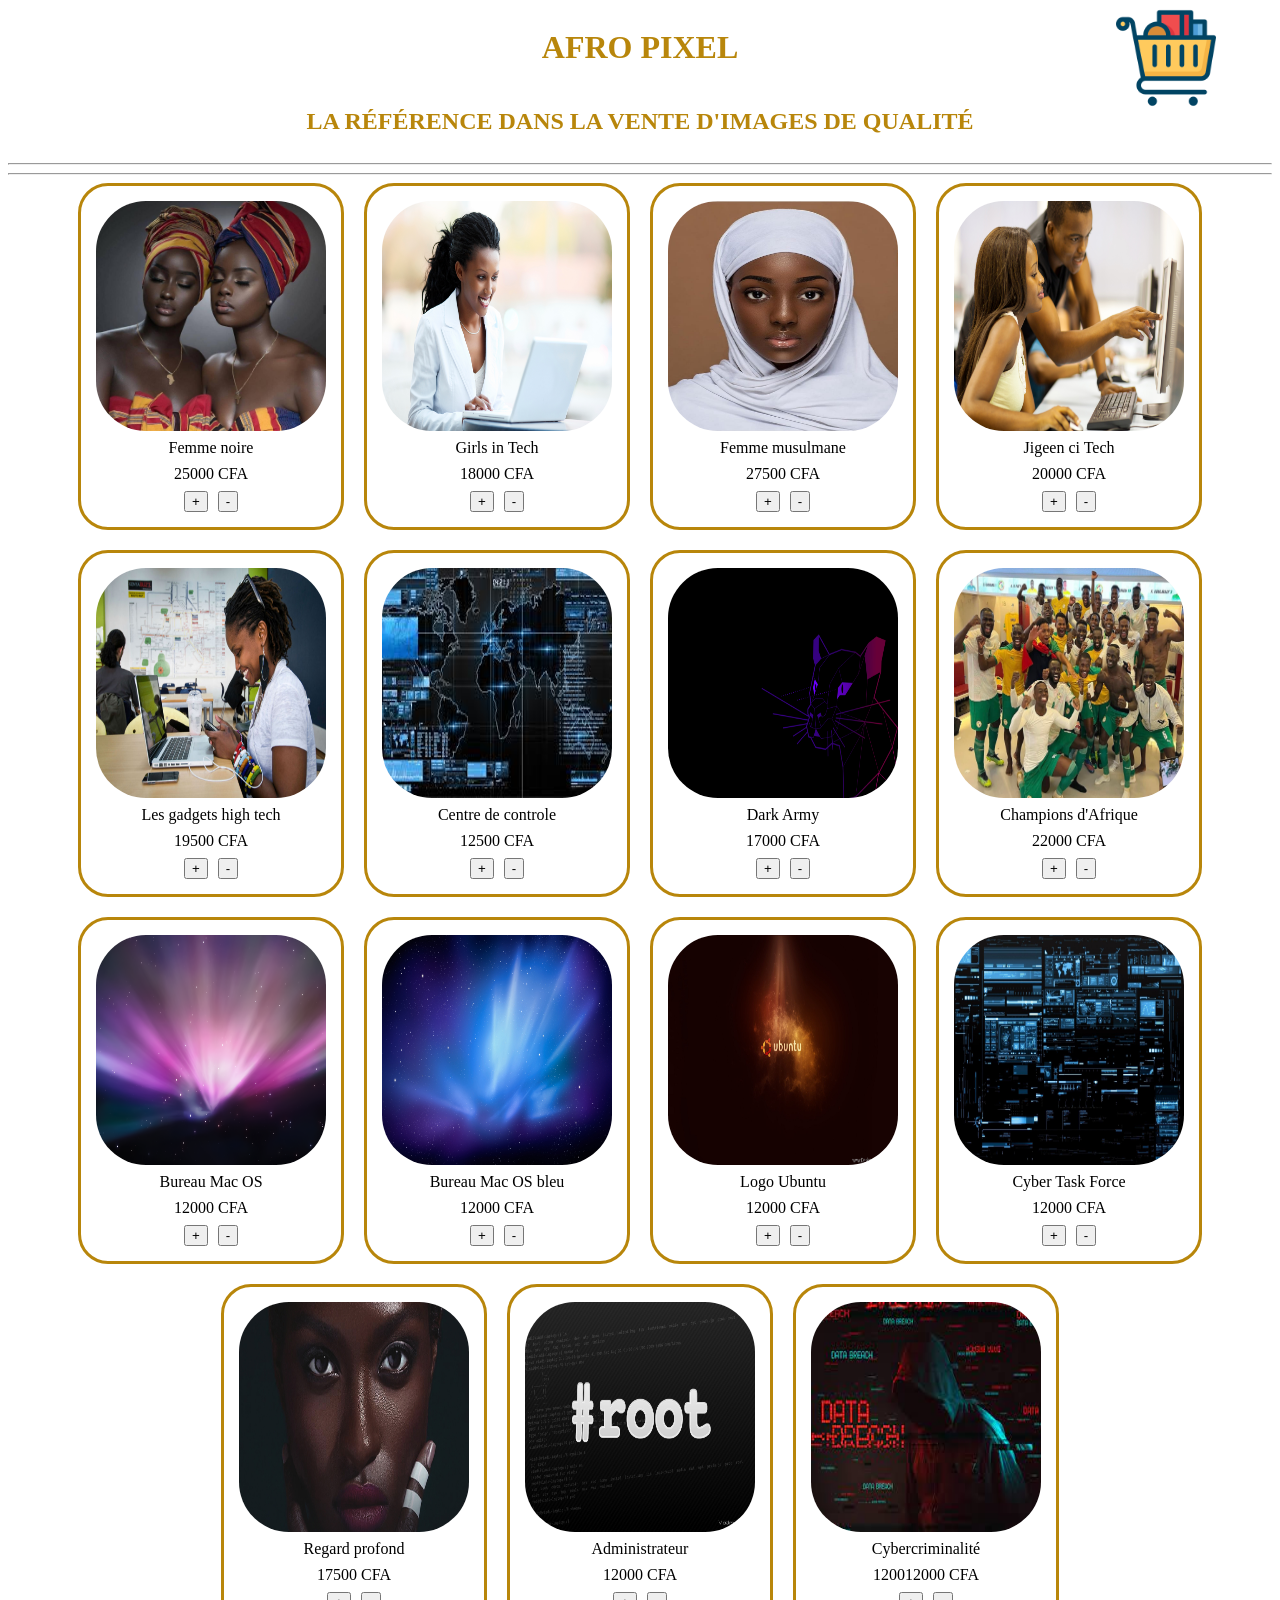
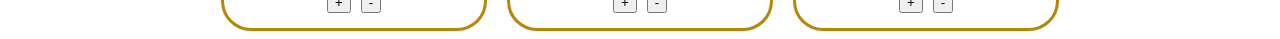
==== index.html @ 549ae967 "refactor: regroupement des classes dans un seul fichier index.js" ====
<!DOCTYPE html>
<html lang="fr">
<head>
    <meta charset="UTF-8">
    <meta name="viewport" content="width=device-width, initial-scale=1.0">
    <title>afro_pixel</title>
    <link rel="stylesheet" href="css/index.css">
    <link rel="stylesheet" href="css/carte_produit.css">
    <link rel="stylesheet" href="css/liste_produit.css">
    <script type="module" src="js/index.js" defer></script>
</head>
<body>
    <div id="header">
        <div class="text_header">
            <h1>AFRO PIXEL</h1>
            <h2>LA RÉFÉRENCE DANS LA VENTE D'IMAGES DE QUALITÉ</h2>
        </div>
        <img src="../images/cart-logo.png" id="logo" alt="">
    </div>
    <hr>
    <hr>
</body>
</html>
---- css/index.css ----
#header{
    display: flex;
    justify-content: center;

    .text_header{
        display: flex;
        flex-direction: column;
        align-items: center;
        color: darkgoldenrod;
    }

    #logo{
        width: 100px;
        height: 100px;
        position: absolute;
        right: 5%;
    }
}

/* @import url("carte_produit.css");
@import url("liste_produit.css"); */
---- css/carte_produit.css ----
.shape_carte_produit{
    display: flex;
    align-items: center;
    border-radius: 30px;
    border: 3px solid darkgoldenrod;
    padding: 15px;
    gap: 8px;
}
---- css/liste_produit.css ----
.liste_produits{
    justify-content: center;
    display: flex;
    flex-wrap: wrap;
    gap: 20px;

    .shape_carte_produit{
        flex-direction: column;
        justify-content: center;
    }

    .image_produit{
        width: 230px;
        height: 230px;
        border-radius: 50px;
    }

    .div_actions{
        display: flex;
        justify-content: center;
        gap: 10px;
    }
}
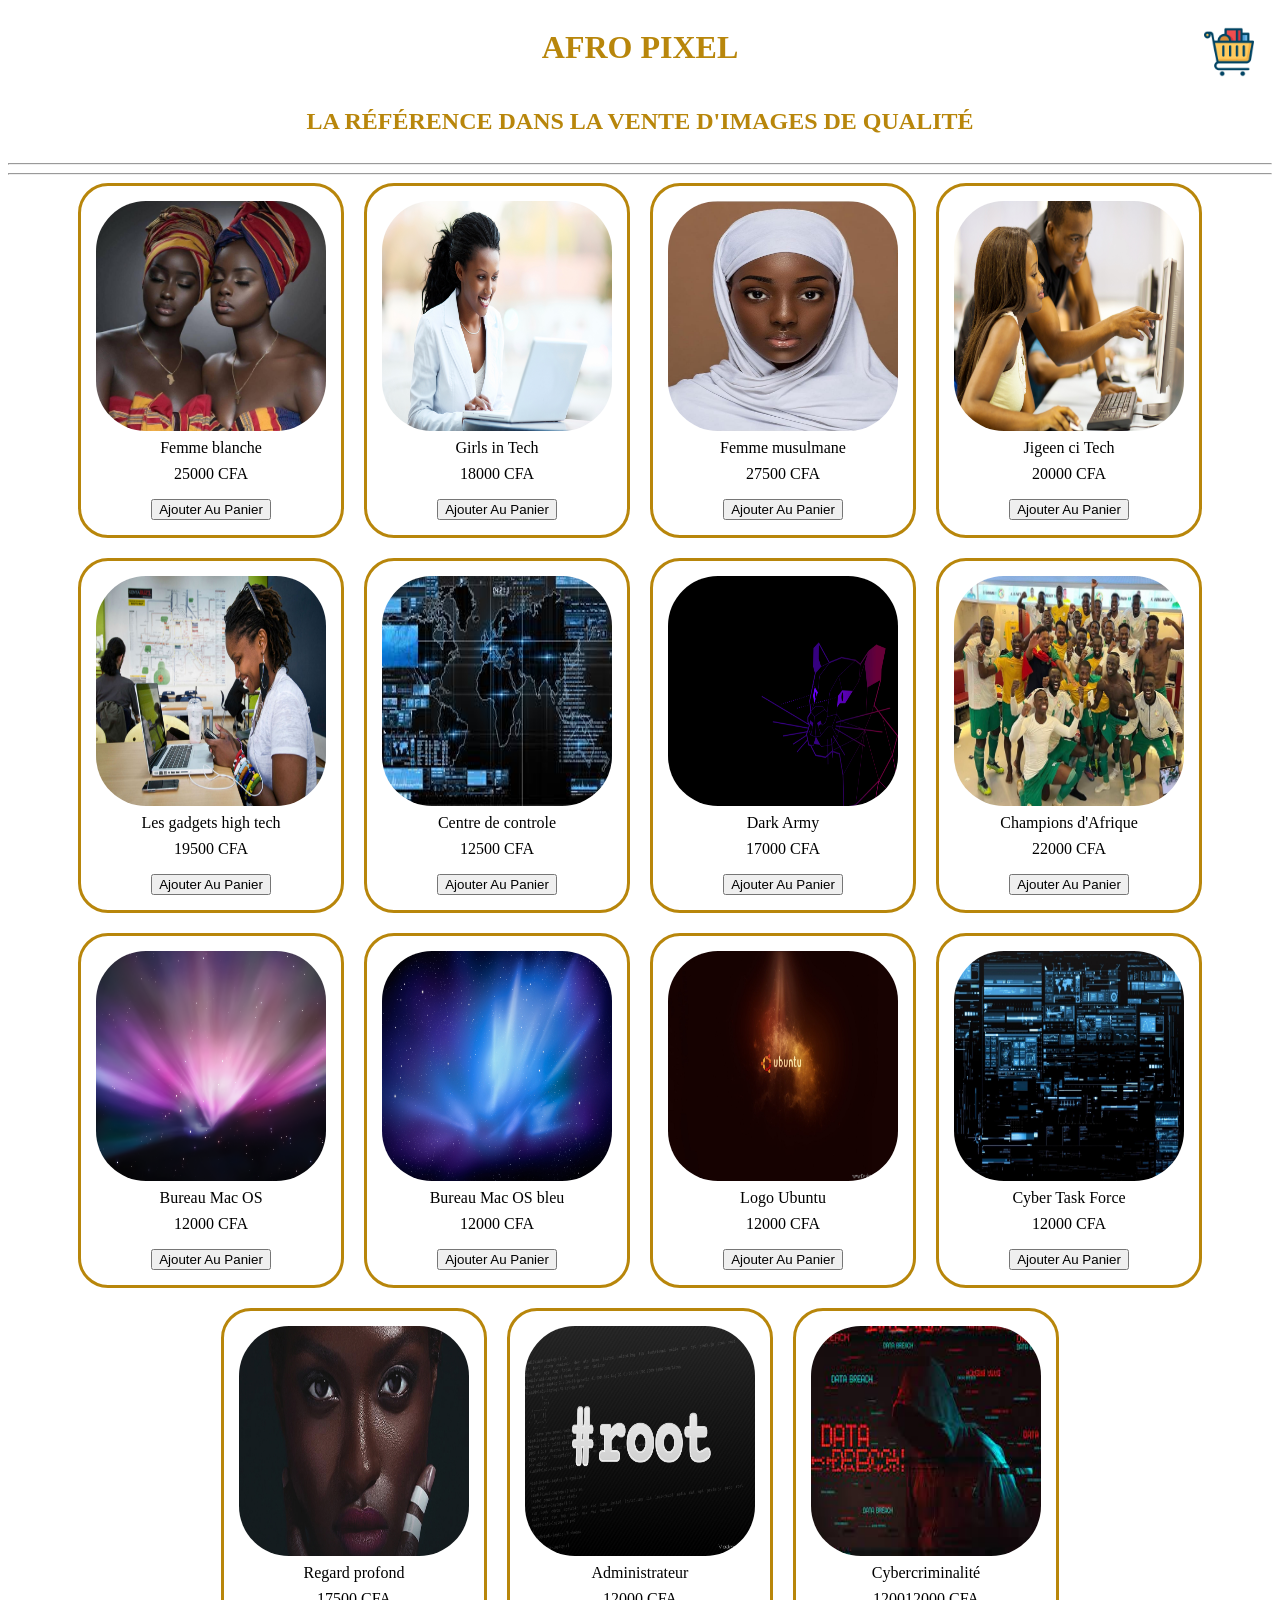
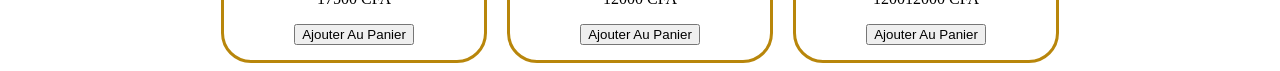
==== commit 733da965: "feat: organisation en modules et ajout du panier" ====
--- a/index.html
+++ b/index.html
@@ -7,6 +7,7 @@
     <link rel="stylesheet" href="css/index.css">
     <link rel="stylesheet" href="css/carte_produit.css">
     <link rel="stylesheet" href="css/liste_produit.css">
+    <link rel="stylesheet" href="css/panier.css">
     <script type="module" src="js/index.js" defer></script>
 </head>
 <body>
@@ -15,9 +16,11 @@
             <h1>AFRO PIXEL</h1>
             <h2>LA RÉFÉRENCE DANS LA VENTE D'IMAGES DE QUALITÉ</h2>
         </div>
-        <img src="../images/cart-logo.png" id="logo" alt="">
+        <img src="../images/cart-logo.png" id="logo" alt="logo de afro_pixel">
     </div>
     <hr>
     <hr>
+    <div class="liste_produits" id="catalogue"></div>
+    <div class="panier masquer"></div>
 </body>
 </html>
--- a/css/index.css
+++ b/css/index.css
@@ -10,11 +10,17 @@
     }
 
     #logo{
-        width: 100px;
-        height: 100px;
+        width: 50px;
+        height: 50px;
         position: absolute;
-        right: 5%;
+        right: 2%;
+        top: 3%;
+        cursor: pointer;
     }
+}
+
+.masquer{
+    display: none;
 }
 
 /* @import url("carte_produit.css");
--- a/css/carte_produit.css
+++ b/css/carte_produit.css
@@ -1,8 +1,11 @@
 .shape_carte_produit{
-    display: flex;
     align-items: center;
     border-radius: 30px;
     border: 3px solid darkgoldenrod;
     padding: 15px;
     gap: 8px;
+}
+
+.shape_carte_produit .div_actions *{
+    display: none;
 }
--- a/css/liste_produit.css
+++ b/css/liste_produit.css
@@ -5,6 +5,7 @@
     gap: 20px;
 
     .shape_carte_produit{
+        display: flex;
         flex-direction: column;
         justify-content: center;
     }
--- a/css/panier.css
+++ b/css/panier.css
@@ -0,0 +1,38 @@
+.panier{
+    position: absolute;
+    width: 60%;
+    max-height: 71%;
+    top: 23%;
+    right: 17%;
+    background-color: rgba(51, 51, 51, 0.7);
+    text-align: center;
+    padding: 2%;
+    z-index: 1000;
+    overflow: scroll;
+    color: white;
+}
+
+.panier .div_actions *{
+    display: block;
+}
+
+.panier .ajouter_panier{
+    display: none;
+}
+
+.panier .shape_carte_produit{
+    
+    flex-direction: row;
+    flex-wrap: wrap;
+    .image_produit{
+        width: 100px;
+        height: 75px;
+        border-radius: 50px;
+    }
+}
+
+.panier .liste_produits{
+    flex-direction: column;
+    gap: 5px;
+    overflow: scroll;
+}
